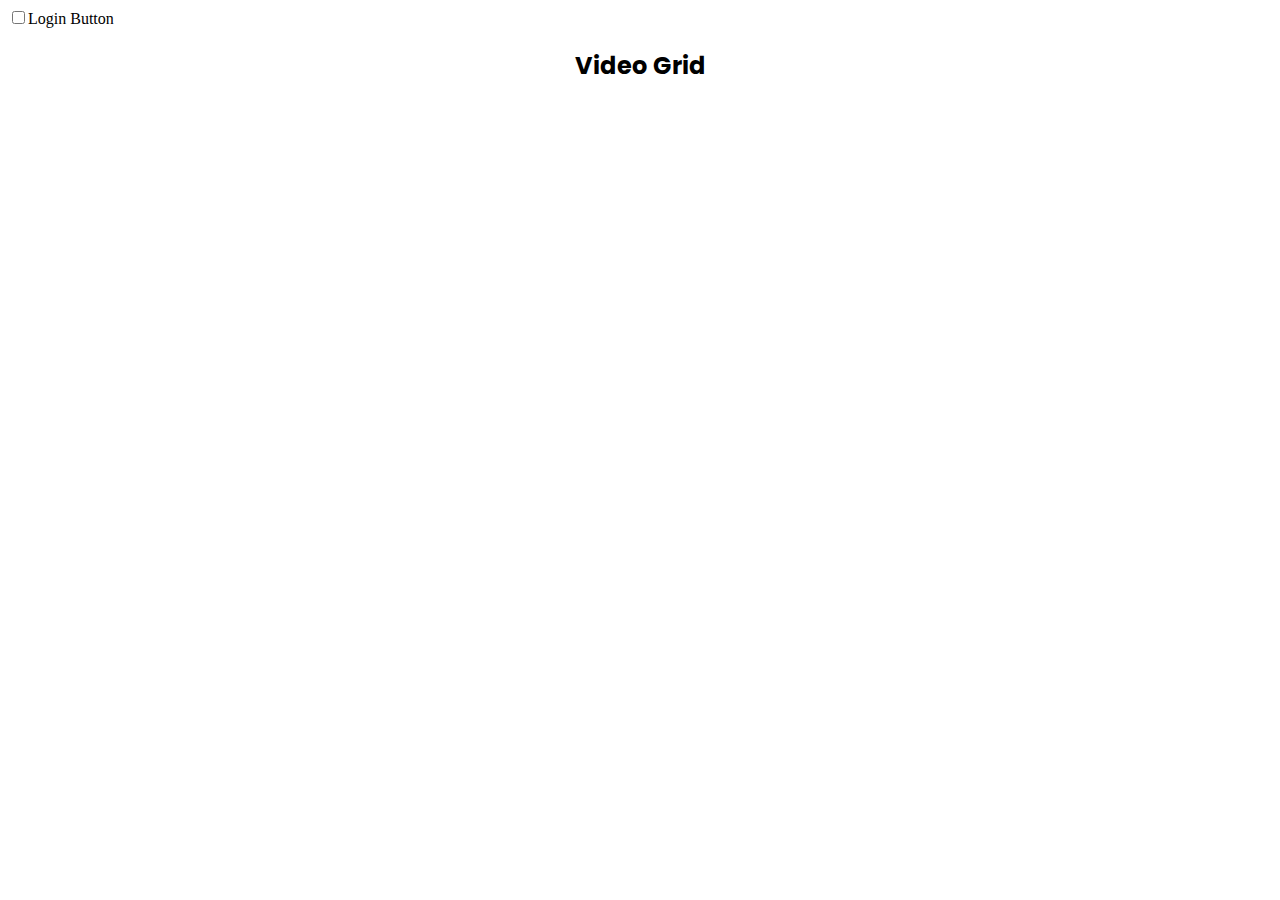
==== index.html @ 14e95672 "Add files via upload" ====
<!DOCTYPE html>
<html lang="en">
<head>
    <meta charset="UTF-8">
    <meta name="viewport" content="width=device-width, initial-scale=1.0">
    <title>Video Cards</title>
    <link rel="stylesheet" href="./index.css">
    <link href="https://fonts.googleapis.com/css2?family=Poppins:wght@500&display=swap" rel="stylesheet">
    
</head>
<body>
    <label><input type="checkbox" name="" id="login-button">Login Button </label>
    <div class="heading"><h2>Video Grid</h2></div>

    <div id="container">
        
    </div>
<script src="./index.js"></script>
</body>
</html>
---- index.css ----
#container {
    display: flex;
    flex-wrap:wrap;
    padding:5px;
    flex-direction: row;
    justify-content: center;
    align-items: center;
    }
.img-grid{
  border-radius:10px;
  width:100%;
}
.heading{
  text-align:center;
  font-weight:Bold;
  font-family: 'Poppins', sans-serif;
  }
.text{
  text-align:center;
  font-weight:bold;
  font-size:12px;
  padding:15px;
  font-family: 'Poppins', sans-serif;
 }
.card {
  box-shadow: 0 4px 8px 0 rgba(0,0,0,0.2);
 /*  width:calc(25% - 22px); */
  margin:10px;
  border-radius:10px;
}
.acard {
    box-shadow: 0 4px 8px 0 rgba(0,0,0,0.2);
    width:calc(25% - 22px);
    margin:10px;
    border-radius:10px;
    text-decoration: none;
  }

@media (max-width: 990px) {
  .card {
    width: calc(33.33% - 22px)
  }
}

@media (max-width: 768px) {
  .card {
    width: calc(50% - 22px);
  }
}

@media (max-width: 400px) {
  .card {
    width: 100%;
  }
}
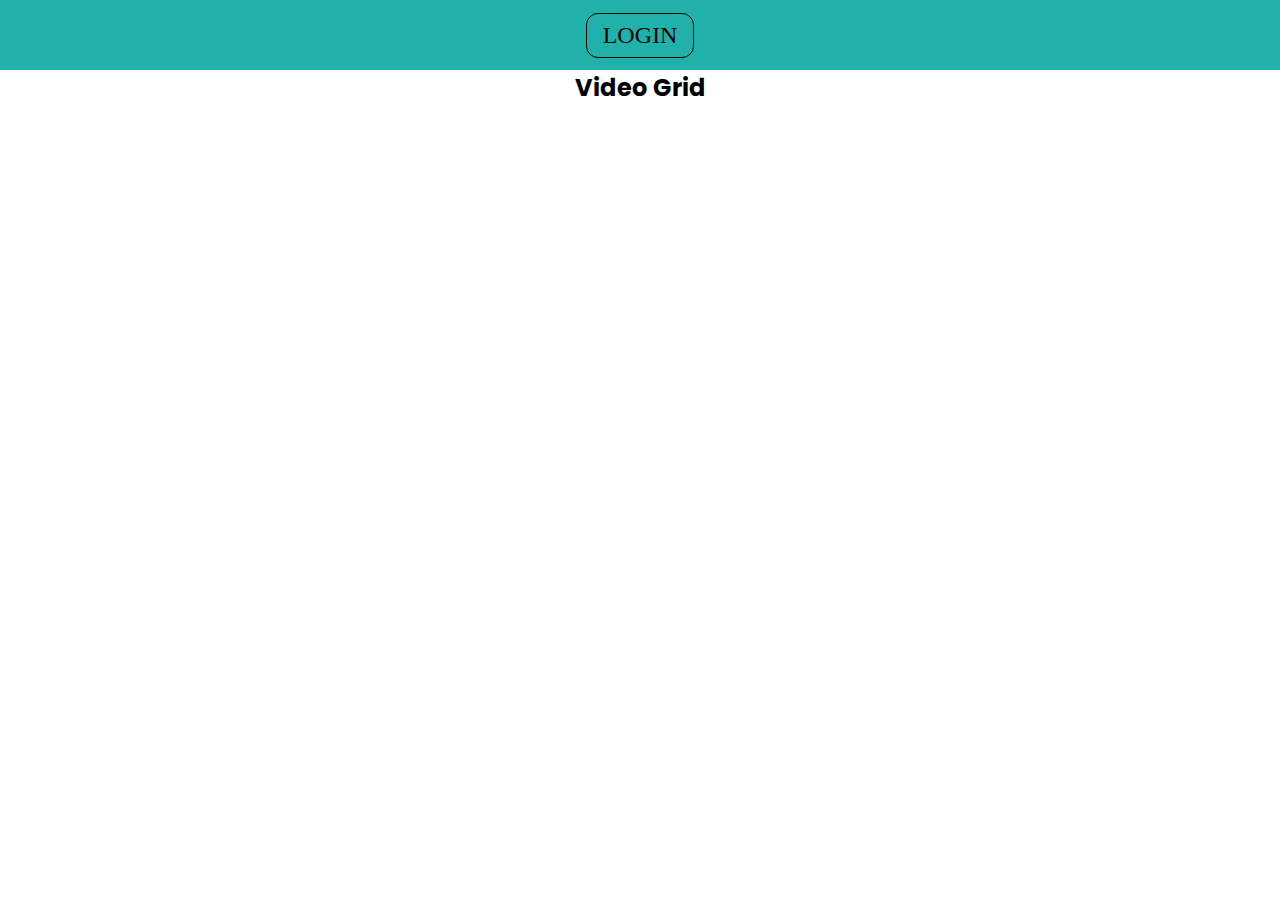
==== commit 90e09095: "test" ====
--- a/index.html
+++ b/index.html
@@ -1,20 +1,24 @@
-<!DOCTYPE html>
-<html lang="en">
-<head>
-    <meta charset="UTF-8">
-    <meta name="viewport" content="width=device-width, initial-scale=1.0">
-    <title>Video Cards</title>
-    <link rel="stylesheet" href="./index.css">
-    <link href="https://fonts.googleapis.com/css2?family=Poppins:wght@500&display=swap" rel="stylesheet">
-    
-</head>
-<body>
-    <label><input type="checkbox" name="" id="login-button">Login Button </label>
-    <div class="heading"><h2>Video Grid</h2></div>
-
-    <div id="container">
-        
-    </div>
-<script src="./index.js"></script>
-</body>
+<!DOCTYPE html>
+<html lang="en">
+<head>
+    <meta charset="UTF-8">
+    <meta name="viewport" content="width=device-width, initial-scale=1.0">
+    <title>Video Cards</title>
+    <link rel="stylesheet" href="./index.css">
+    <link href="https://fonts.googleapis.com/css2?family=Poppins:wght@500&display=swap" rel="stylesheet">
+    
+</head>
+<body>
+    <header id="topbar">
+        <a id="login" href="./loginpage.html">LOGIN</a>
+        <a id="logout" href="">LOGOUT</a>
+    </header>
+  <!--   <label><input type="checkbox" name="" id="login-button">Login Button </label> -->
+    <div class="heading"><h2>Video Grid</h2></div>
+
+    <div id="container">
+        
+    </div>
+<script src="./index.js"></script>
+</body>
 </html>--- a/index.css
+++ b/index.css
@@ -1,55 +1,78 @@
-#container {
-    display: flex;
-    flex-wrap:wrap;
-    padding:5px;
-    flex-direction: row;
-    justify-content: center;
-    align-items: center;
-    }
-.img-grid{
-  border-radius:10px;
-  width:100%;
-}
-.heading{
-  text-align:center;
-  font-weight:Bold;
-  font-family: 'Poppins', sans-serif;
-  }
-.text{
-  text-align:center;
-  font-weight:bold;
-  font-size:12px;
-  padding:15px;
-  font-family: 'Poppins', sans-serif;
- }
-.card {
-  box-shadow: 0 4px 8px 0 rgba(0,0,0,0.2);
- /*  width:calc(25% - 22px); */
-  margin:10px;
-  border-radius:10px;
-}
-.acard {
-    box-shadow: 0 4px 8px 0 rgba(0,0,0,0.2);
-    width:calc(25% - 22px);
-    margin:10px;
-    border-radius:10px;
-    text-decoration: none;
-  }
-
-@media (max-width: 990px) {
-  .card {
-    width: calc(33.33% - 22px)
-  }
-}
-
-@media (max-width: 768px) {
-  .card {
-    width: calc(50% - 22px);
-  }
-}
-
-@media (max-width: 400px) {
-  .card {
-    width: 100%;
-  }
+*{
+  margin: 0;
+  padding: 0;
+  box-sizing: border-box;
+}
+#topbar{
+  height: 70px;
+  background-color: lightseagreen;
+  justify-content: center;
+  display: flex;
+  align-items: center;
+}
+#logout{
+  display: none;
+}
+#topbar a{
+  text-decoration: none;
+  color: black;
+  font-size: 24px;
+  border: 1px solid black;
+  padding: 8px 16px;
+  border-radius: 12px;
+}
+#container {
+  display: flex;
+  flex-wrap:wrap;
+  padding:5px;
+  flex-direction: row;
+  justify-content: center;
+  align-items: center;
+  }
+.img-grid{
+border-radius:10px;
+width:100%;
+}
+.heading{
+text-align:center;
+font-weight:Bold;
+font-family: 'Poppins', sans-serif;
+}
+.text{
+text-align:center;
+font-weight:bold;
+font-size:12px;
+padding:15px;
+font-family: 'Poppins', sans-serif;
+}
+.card {
+box-shadow: 0 4px 8px 0 rgba(0,0,0,0.2);
+/*  width:calc(25% - 22px); */
+margin:10px;
+border-radius:10px;
+}
+.acard {
+  box-shadow: 0 4px 8px 0 rgba(0,0,0,0.2);
+  width:calc(25% - 22px);
+  margin:10px;
+  border-radius:10px;
+  text-decoration: none;
+}
+
+@media (max-width: 990px) {
+.card {
+  width: calc(33.33% - 22px)
+}
+}
+
+@media (max-width: 768px) {
+.card {
+  width: calc(50% - 22px);
+}
+}
+
+@media (max-width: 400px) {
+.card {
+  width: 100%;
+}
 }